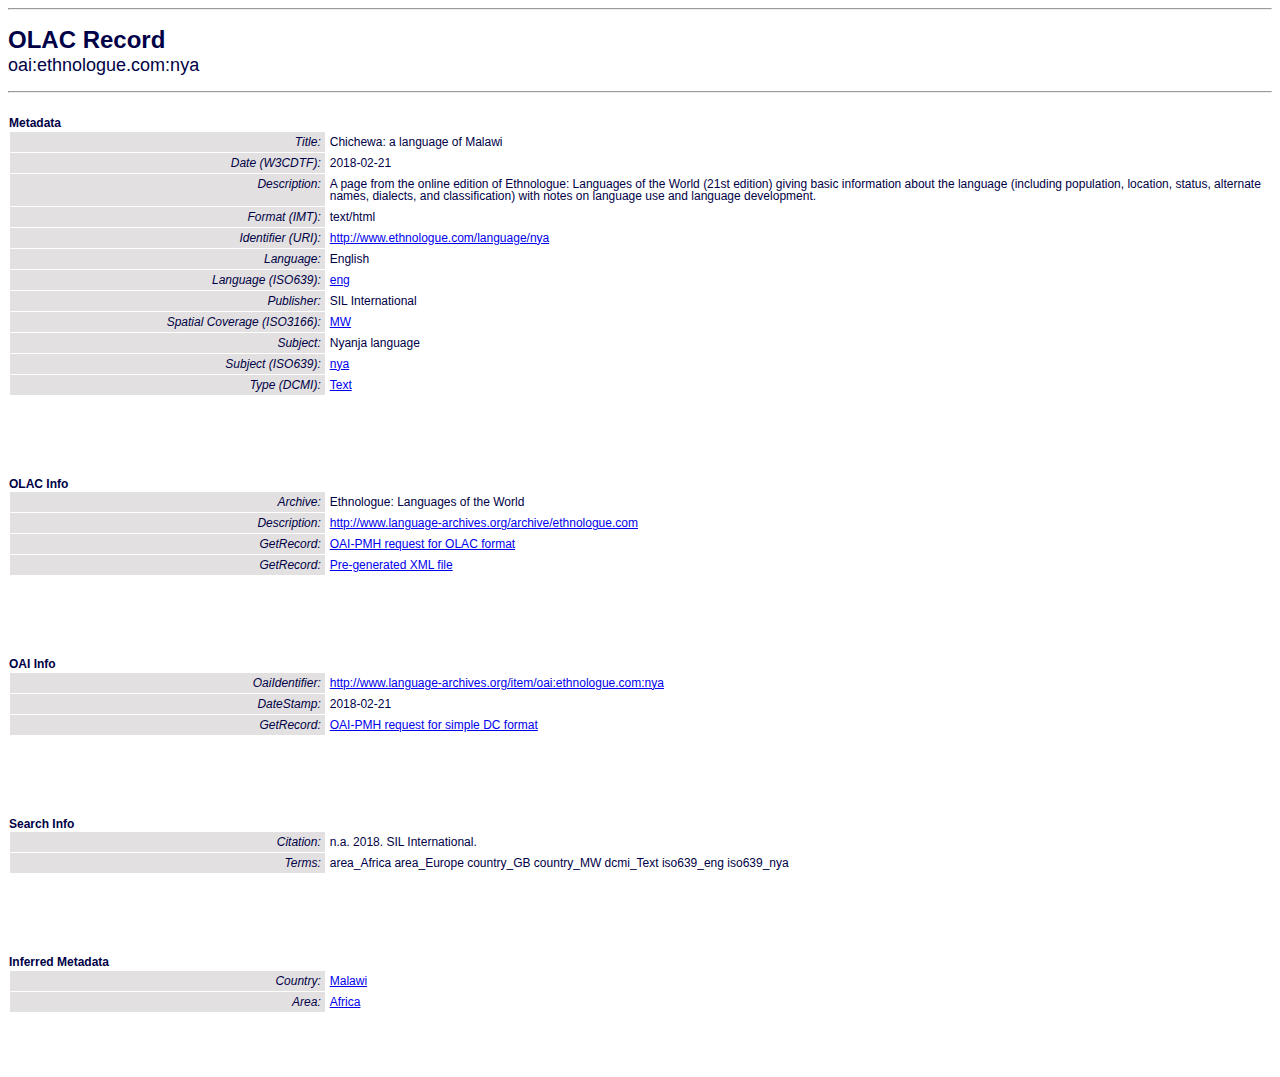
==== Assignment2/Assignment2/language.html @ 1052e7cd "first enhancements assignment2" ====
<!DOCTYPE html>
<html lang="en-us"> 
    <head> 
        <title>Assignment 1.3</title> 
        <!-- Some Meta data --> 
        <meta charset="UTF-8"> 
        <meta name="description" content="HTML Page"> 
        <meta name="student" content="Daphne Meekers, s5611989"> 
        <meta name="keywords" content="HTML"> 
        <meta name="viewport" content="width=device-width, initial-scale=1.0"> 
        
        <!-- Styling for the page -->
        <style>
            body {
                font-family: Arial, sans-serif;
                font-size: 12px;
                color: rgb(0, 0, 70);
                line-height: 1.2;
                padding: 0;
            }        
            th, td {
                padding: 4px;
                text-align: left;
                background-color: #ffffff;
                vertical-align: top;
            }
            .info {
                width: 100%;
                border: 1px solid #ffffff;
                margin-bottom: 5%;
            }
            .info table {
                width: 100%;
                font-size: 12px;
                border-collapse: collapse;
                line-height: 1;
                margin-top: 0%;
                margin-bottom: 0%;
            }
            .info td {
                border: 1px solid #ffffff;
            }
            .info td:first-child {
                width: 25%;
                font-style: italic;
                text-align: right;
                background-color: #e2e0e0;
            }
            .info td:nth-child(2) {
                word-wrap: break-word;
                overflow-wrap: break-word;
            }
        </style>
    </head> 

    <body>
        <hr/>
        <h1 style="margin-bottom: 0%">OLAC Record</h1>
        <h2 style="font-weight:normal; margin-top: 0%;">oai:ethnologue.com:nya</h2>
        <hr/>
        
        <div class="info">
            <h4 style="margin-bottom: 0%">Metadata</h4>
            <table>
                <tr><td>Title:</td><td>Chichewa: a language of Malawi</td></tr>
                <tr><td>Date (W3CDTF):</td><td>2018-02-21</td></tr>
                <tr><td>Description:</td><td>A page from the online edition of Ethnologue: Languages of the World (21st edition) giving basic information about the language (including population, location, status, alternate names, dialects, and classification) with notes on language use and language development.</td></tr>
                <tr><td>Format (IMT):</td><td>text/html</td></tr>
                <tr><td>Identifier (URI):</td><td><a href="http://www.ethnologue.com/language/nya">http://www.ethnologue.com/language/nya</a></td></tr>
                <tr><td>Language:</td><td>English</td></tr>
                <tr><td>Language (ISO639):</td><td><a href="http://www.language-archives.org/language/eng">eng</a></td></tr>
                <tr><td>Publisher:</td><td>SIL International</td></tr>
                <tr><td>Spatial Coverage (ISO3166):</td><td><a href="http://www.language-archives.org/country/MW">MW</a></td></tr>
                <tr><td>Subject:</td><td>Nyanja language</td></tr>
                <tr><td>Subject (ISO639):</td><td><a href="http://www.language-archives.org/language/nya">nya</a></td></tr>
                <tr><td>Type (DCMI):</td><td><a href="http://www.language-archives.org/search?q=dcmi_Text&a=---+all+archives+">Text</a></td></tr>
            </table>
        </div>
        
        <div class="info">
            <h4 style="margin-bottom: 0%">OLAC Info</h4>
            <table>
                <tr><td>Archive:</td><td>Ethnologue: Languages of the World</td></tr>
                <tr><td>Description:</td><td><a href="http://www.language-archives.org/archive/ethnologue.com">http://www.language-archives.org/archive/ethnologue.com</a></td></tr>
                <tr><td>GetRecord:</td><td><a href="http://www.language-archives.org/cgi-bin/olaca3.pl?verb=GetRecord&identifier=oai:ethnologue.com:nya&metadataPrefix=olac">OAI-PMH request for OLAC format</a></td></tr>
                <tr><td>GetRecord:</td><td><a href="http://www.language-archives.org/static-records/oai:ethnologue.com:nya.xml">Pre-generated XML file</a></td></tr>
            </table>
        </div>
        
        <div class="info">
            <h4 style="margin-bottom: 0%">OAI Info</h4>
            <table>
                <tr><td>OaiIdentifier:</td><td><a href="http://www.language-archives.org/item/oai:ethnologue.com:nya">http://www.language-archives.org/item/oai:ethnologue.com:nya</a></td></tr>
                <tr><td>DateStamp:</td><td>	2018-02-21</td></tr>
                <tr><td>GetRecord:</td><td><a href="http://www.language-archives.org/cgi-bin/olaca3.pl?verb=GetRecord&identifier=oai:ethnologue.com:nya&metadataPrefix=oai_dc">	OAI-PMH request for simple DC format</a></td></tr>
            </table>
        </div>
        
        <div class="info">
            <h4 style="margin-bottom: 0%">Search Info</h4>
            <table>
                <tr><td>Citation:</td><td>	n.a. 2018. SIL International.</td></tr>
                <tr><td>Terms:</td><td>area_Africa area_Europe country_GB country_MW dcmi_Text iso639_eng iso639_nya</td></tr>
            </table>
        </div>
        
        <div class="info">
            <h4 style="margin-bottom: 0%">Inferred Metadata</h4>
            <table>
                <tr><td>Country:</td><td><a href="http://www.language-archives.org/search?q=country_MW&a=---+all+archives+">Malawi</a></td></tr>
                <tr><td>Area:</td><td><a href="http://www.language-archives.org/search?q=area_Africa&a=---+all+archives+">Africa</a></td></tr>
            </table>
        </div>

    </body>
</html>
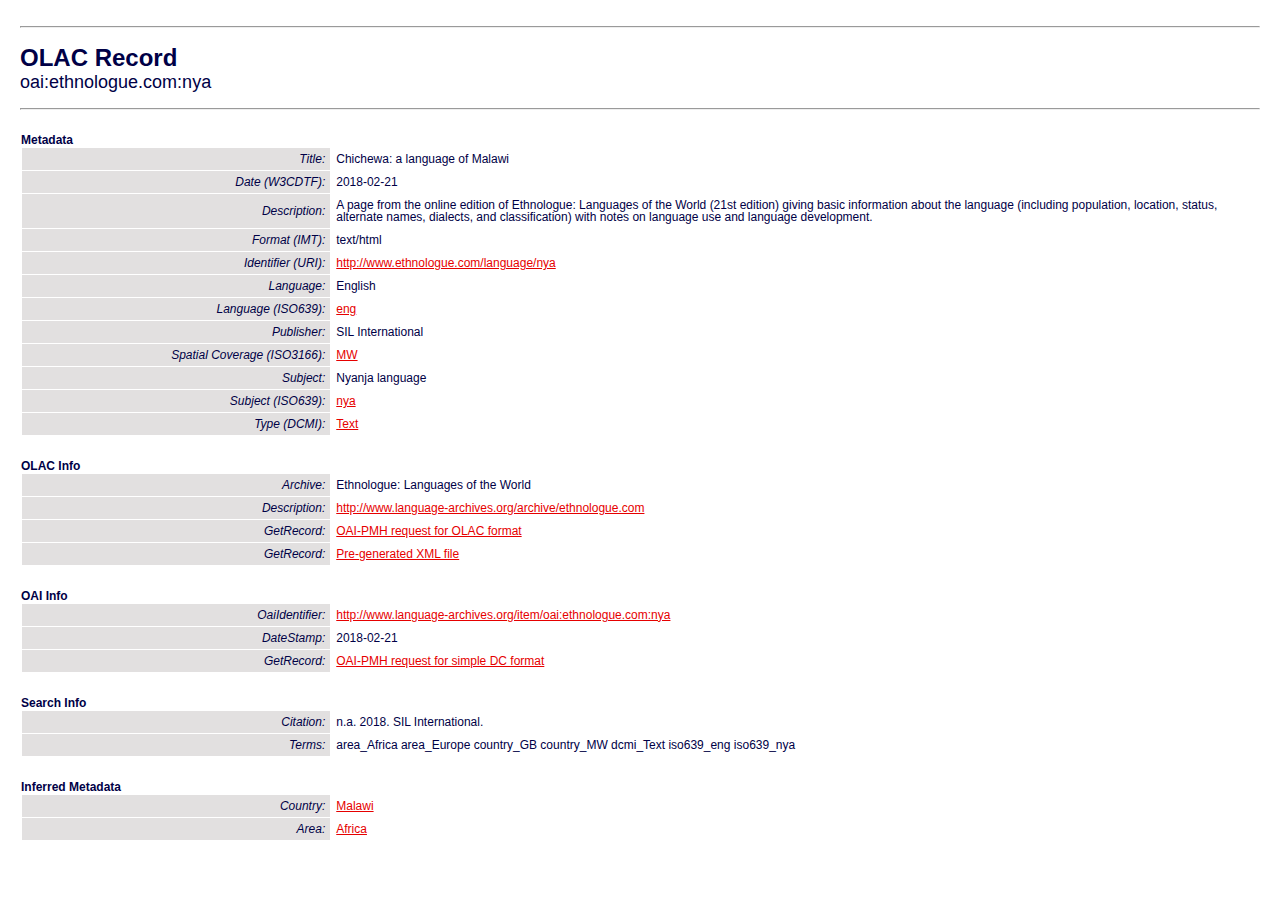
==== commit 1c76ad56: "Assignment2 enhanced css in OLAC, language and index pages. Also added javascript to OLAC and a txt " ====
--- a/Assignment2/Assignment2/language.html
+++ b/Assignment2/Assignment2/language.html
@@ -9,58 +9,19 @@
         <meta name="keywords" content="HTML"> 
         <meta name="viewport" content="width=device-width, initial-scale=1.0"> 
         
-        <!-- Styling for the page -->
-        <style>
-            body {
-                font-family: Arial, sans-serif;
-                font-size: 12px;
-                color: rgb(0, 0, 70);
-                line-height: 1.2;
-                padding: 0;
-            }        
-            th, td {
-                padding: 4px;
-                text-align: left;
-                background-color: #ffffff;
-                vertical-align: top;
-            }
-            .info {
-                width: 100%;
-                border: 1px solid #ffffff;
-                margin-bottom: 5%;
-            }
-            .info table {
-                width: 100%;
-                font-size: 12px;
-                border-collapse: collapse;
-                line-height: 1;
-                margin-top: 0%;
-                margin-bottom: 0%;
-            }
-            .info td {
-                border: 1px solid #ffffff;
-            }
-            .info td:first-child {
-                width: 25%;
-                font-style: italic;
-                text-align: right;
-                background-color: #e2e0e0;
-            }
-            .info td:nth-child(2) {
-                word-wrap: break-word;
-                overflow-wrap: break-word;
-            }
-        </style>
+        <!-- Link to CSS for styling of the page-->
+        <link rel="stylesheet" href="Assignment2.css">
+        
     </head> 
 
     <body>
         <hr/>
-        <h1 style="margin-bottom: 0%">OLAC Record</h1>
-        <h2 style="font-weight:normal; margin-top: 0%;">oai:ethnologue.com:nya</h2>
+        <h1>OLAC Record</h1>
+        <h2>oai:ethnologue.com:nya</h2>
         <hr/>
         
         <div class="info">
-            <h4 style="margin-bottom: 0%">Metadata</h4>
+            <h4>Metadata</h4>
             <table>
                 <tr><td>Title:</td><td>Chichewa: a language of Malawi</td></tr>
                 <tr><td>Date (W3CDTF):</td><td>2018-02-21</td></tr>
@@ -78,7 +39,7 @@
         </div>
         
         <div class="info">
-            <h4 style="margin-bottom: 0%">OLAC Info</h4>
+            <h4>OLAC Info</h4>
             <table>
                 <tr><td>Archive:</td><td>Ethnologue: Languages of the World</td></tr>
                 <tr><td>Description:</td><td><a href="http://www.language-archives.org/archive/ethnologue.com">http://www.language-archives.org/archive/ethnologue.com</a></td></tr>
@@ -88,7 +49,7 @@
         </div>
         
         <div class="info">
-            <h4 style="margin-bottom: 0%">OAI Info</h4>
+            <h4>OAI Info</h4>
             <table>
                 <tr><td>OaiIdentifier:</td><td><a href="http://www.language-archives.org/item/oai:ethnologue.com:nya">http://www.language-archives.org/item/oai:ethnologue.com:nya</a></td></tr>
                 <tr><td>DateStamp:</td><td>	2018-02-21</td></tr>
@@ -97,7 +58,7 @@
         </div>
         
         <div class="info">
-            <h4 style="margin-bottom: 0%">Search Info</h4>
+            <h4>Search Info</h4>
             <table>
                 <tr><td>Citation:</td><td>	n.a. 2018. SIL International.</td></tr>
                 <tr><td>Terms:</td><td>area_Africa area_Europe country_GB country_MW dcmi_Text iso639_eng iso639_nya</td></tr>
@@ -105,7 +66,7 @@
         </div>
         
         <div class="info">
-            <h4 style="margin-bottom: 0%">Inferred Metadata</h4>
+            <h4>Inferred Metadata</h4>
             <table>
                 <tr><td>Country:</td><td><a href="http://www.language-archives.org/search?q=country_MW&a=---+all+archives+">Malawi</a></td></tr>
                 <tr><td>Area:</td><td><a href="http://www.language-archives.org/search?q=area_Africa&a=---+all+archives+">Africa</a></td></tr>
--- a/Assignment2/Assignment2/Assignment2.css
+++ b/Assignment2/Assignment2/Assignment2.css
@@ -0,0 +1,99 @@
+/* styling for the pages */
+body {
+    font-family: Arial, sans-serif;
+    font-size: 12px;
+    color: #000046;
+    margin: 0;
+    padding: 20px;
+}
+
+/* highlighting in pink*/
+.highlight {
+    color: #ff00b7;
+    font-weight: bold;
+}
+
+/* styling for links */
+a {
+    color: #e60000;
+    text-decoration: underline;
+}
+a:hover, a:visited { 
+    color: #ae00ff;
+    text-decoration: none;
+}
+
+/* styling for tables */
+table {
+    border: #000000 1px solid;
+    border-collapse: collapse;
+    width: 100%;
+    font-size: 12px;
+    caption-side: bottom;
+}
+th, td {
+    padding: 5px;
+    text-align: left;
+    background-color: #ffffff;
+}
+
+/* style for specific tables */
+.table-author {
+    width: 25%;
+    border: none;
+}
+.category {
+    font-weight: bold;
+    text-align: center;
+}
+
+/* aligning text right */
+.alligning-right {
+    float: right;
+    font-size: 11px;
+    color: #666;
+}
+
+/* style for images*/
+.image {
+    display: block;
+    margin: 0 auto;
+    border: #000000 1px solid;
+    margin: 0 auto;
+}
+figcaption {
+    text-align: center;
+    font-style: italic;
+}
+
+/* styling of language page */
+.info {
+    border: 1px solid #ffffff;
+    margin-bottom: 5px;
+}
+.info table {
+    border-collapse: collapse;
+    line-height: 1;
+    margin-top: 0px;
+    margin-bottom: 0px;
+}
+.info td {
+    border: 1px solid #ffffff;
+}
+.info td:first-child {
+    width: 25%;
+    font-style: italic;
+    text-align: right;
+    background-color: #e2e0e0;
+}
+.info td:nth-child(2) {
+    word-wrap: break-word;
+    overflow-wrap: break-word;
+}
+h1, h4 {
+    margin-bottom: 0px;
+}
+h2 {
+    margin-top: 0px;
+    font-weight: normal;
+}